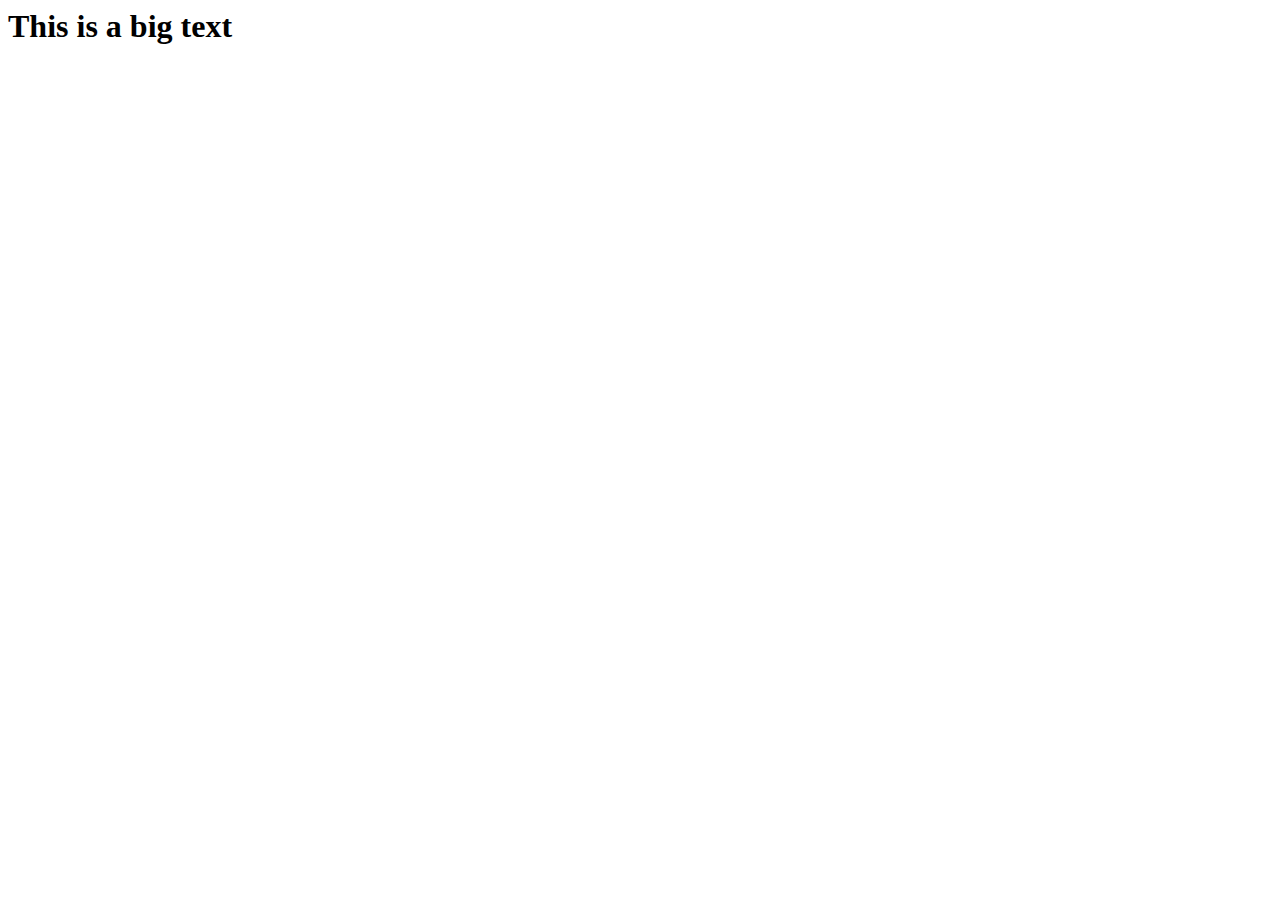
==== Attempt_3/index.html @ 66216ac2 "More attempts failed" ====
<html>

    <head>
        <link rel="stylesheet" href="index.css">
        <title>This is the title</title>
    </head>

    <body>
        <h1>This is a big text</h1>
        <script src="https://d3js.org/d3.v5.min.js"></script>
        <script src="index.js"></script>

        <script>

            var margin = {top: 20, right: 20, bottom: 70, left: 40},
                width = 600 - margin.left - margin.right,
                height = 300 - margin.top - margin.bottom;
            
            // Parse the date / time
            var	parseDate = d3.time.format("%Y-%m").parse;
            
            var x = d3.scale.ordinal().rangeRoundBands([0, width], .05);
            
            var y = d3.scale.linear().range([height, 0]);
            
            var xAxis = d3.svg.axis()
                .scale(x)
                .orient("bottom")
                .tickFormat(d3.time.format("%Y-%m"));
            
            var yAxis = d3.svg.axis()
                .scale(y)
                .orient("left")
                .ticks(10);
            
            var svg = d3.select("body").append("svg")
                .attr("width", width + margin.left + margin.right)
                .attr("height", height + margin.top + margin.bottom)
              .append("g")
                .attr("transform", 
                      "translate(" + margin.left + "," + margin.top + ")");
            
            d3.csv("bar-data.csv", function(error, data) {
            
                data.forEach(function(d) {
                    d.date = parseDate(d.date);
                    d.value = +d.value;
                });
                
              x.domain(data.map(function(d) { return d.date; }));
              y.domain([0, d3.max(data, function(d) { return d.value; })]);
            
              svg.append("g")
                  .attr("class", "x axis")
                  .attr("transform", "translate(0," + height + ")")
                  .call(xAxis)
                .selectAll("text")
                  .style("text-anchor", "end")
                  .attr("dx", "-.8em")
                  .attr("dy", "-.55em")
                  .attr("transform", "rotate(-90)" );
            
              svg.append("g")
                  .attr("class", "y axis")
                  .call(yAxis)
                .append("text")
                  .attr("transform", "rotate(-90)")
                  .attr("y", 6)
                  .attr("dy", ".71em")
                  .style("text-anchor", "end")
                  .text("Value ($)");
            
              svg.selectAll("bar")
                  .data(data)
                .enter().append("rect")
                  .style("fill", "steelblue")
                  .attr("x", function(d) { return x(d.date); })
                  .attr("width", x.rangeBand())
                  .attr("y", function(d) { return y(d.value); })
                  .attr("height", function(d) { return height - y(d.value); });
            
            });
            
            </script>

        
        

    </body>

</html>
---- Attempt_3/index.css ----
.axis {
    font: 10px sans-serif;
  }

  .axis path,
  .axis line {
    fill: none;
    stroke: #000;
    shape-rendering: crispEdges;
  }
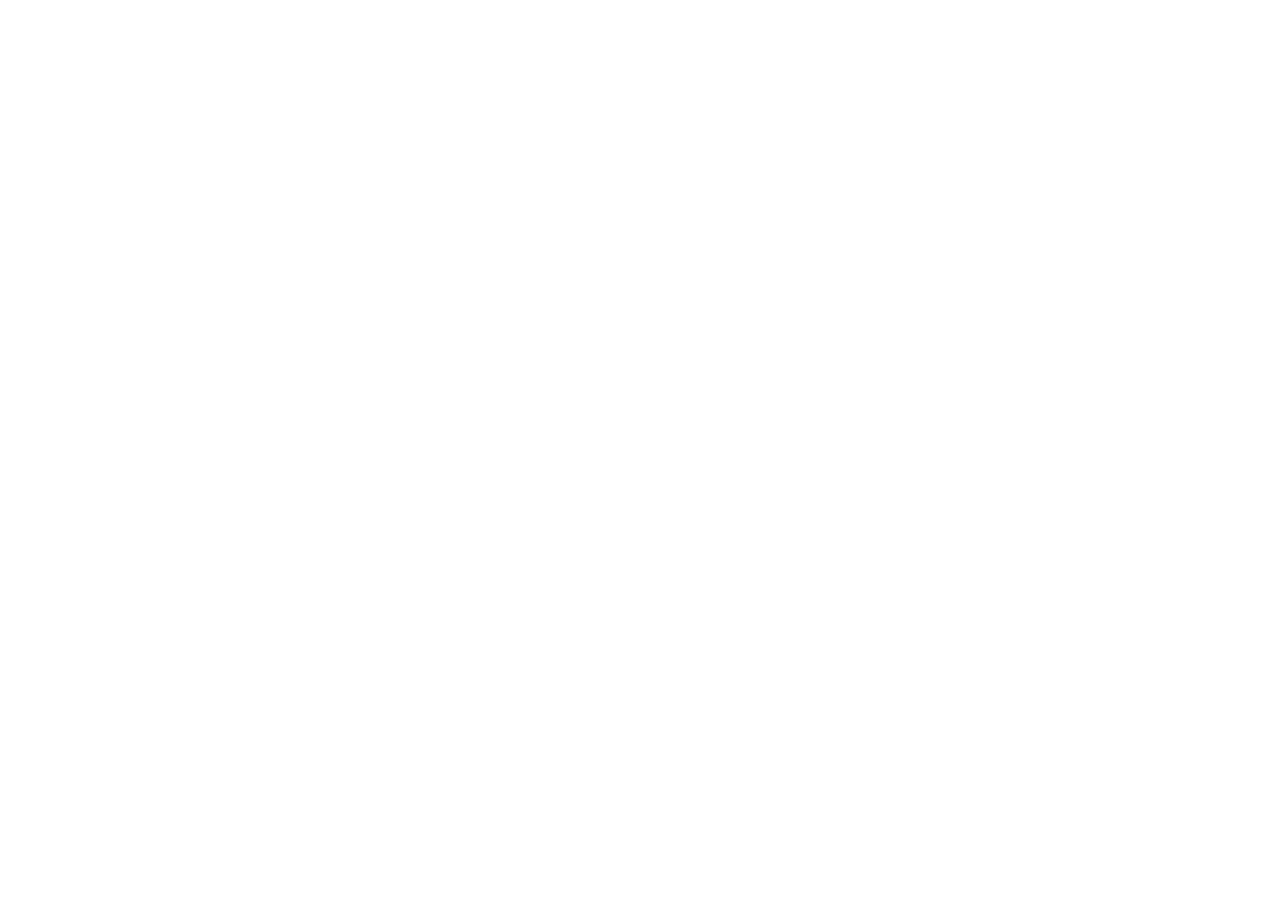
==== commit 2a8fe25b: "I dont know" ====
--- a/Attempt_3/index.html
+++ b/Attempt_3/index.html
@@ -6,85 +6,45 @@
     </head>
 
     <body>
-        <h1>This is a big text</h1>
-        <script src="https://d3js.org/d3.v5.min.js"></script>
-        <script src="index.js"></script>
+        <script type='text/javascript' src="https://d3js.org/d3.v5.min.js"></script>
+        <script type='text/javascript' src="d3.parcoords.js"></script>
+        <link rel="stylesheet" type="text/css" href="d3.parcoords.css">
+        <div id="example" class="parcoords" style="width:360px;height:150px"></div>
 
         <script>
+            var data = [
+                [0, -0, 0, 0, 0, 3],
+                [1, -1, 1, 2, 1, 6],
+                [2, -2, 4, 4, 0.5, 2],
+                [3, -3, 9, 6, 0.33, 4],
+                [4, -4, 16, 8, 0.25, 9]
+            ];
 
-            var margin = {top: 20, right: 20, bottom: 70, left: 40},
-                width = 600 - margin.left - margin.right,
-                height = 300 - margin.top - margin.bottom;
-            
-            // Parse the date / time
-            var	parseDate = d3.time.format("%Y-%m").parse;
-            
-            var x = d3.scale.ordinal().rangeRoundBands([0, width], .05);
-            
-            var y = d3.scale.linear().range([height, 0]);
-            
-            var xAxis = d3.svg.axis()
-                .scale(x)
-                .orient("bottom")
-                .tickFormat(d3.time.format("%Y-%m"));
-            
-            var yAxis = d3.svg.axis()
-                .scale(y)
-                .orient("left")
-                .ticks(10);
-            
-            var svg = d3.select("body").append("svg")
-                .attr("width", width + margin.left + margin.right)
-                .attr("height", height + margin.top + margin.bottom)
-              .append("g")
-                .attr("transform", 
-                      "translate(" + margin.left + "," + margin.top + ")");
-            
-            d3.csv("bar-data.csv", function(error, data) {
-            
-                data.forEach(function(d) {
-                    d.date = parseDate(d.date);
-                    d.value = +d.value;
-                });
-                
-              x.domain(data.map(function(d) { return d.date; }));
-              y.domain([0, d3.max(data, function(d) { return d.value; })]);
-            
-              svg.append("g")
-                  .attr("class", "x axis")
-                  .attr("transform", "translate(0," + height + ")")
-                  .call(xAxis)
-                .selectAll("text")
-                  .style("text-anchor", "end")
-                  .attr("dx", "-.8em")
-                  .attr("dy", "-.55em")
-                  .attr("transform", "rotate(-90)" );
-            
-              svg.append("g")
-                  .attr("class", "y axis")
-                  .call(yAxis)
-                .append("text")
-                  .attr("transform", "rotate(-90)")
-                  .attr("y", 6)
-                  .attr("dy", ".71em")
-                  .style("text-anchor", "end")
-                  .text("Value ($)");
-            
-              svg.selectAll("bar")
-                  .data(data)
-                .enter().append("rect")
-                  .style("fill", "steelblue")
-                  .attr("x", function(d) { return x(d.date); })
-                  .attr("width", x.rangeBand())
-                  .attr("y", function(d) { return y(d.value); })
-                  .attr("height", function(d) { return height - y(d.value); });
-            
+
+
+            d3.csv("bar-data.csv", function (data) {
+                var colorgen = d3.scale.ordinal()
+                    .range(["#a6cee3", "#1f78b4"]);
+
+                var color = function (d) { return colors(d.group); };
+
+                var parcoords = d3.parcoords()("#example-progressive")
+                    .data(data)
+                    .hideAxis(["name"])
+                    .color(color)
+                    .alpha(0.25)
+                    .composite("darken")
+                    .margin({ top: 24, left: 150, bottom: 12, right: 0 })
+                    .mode("queue")
+                    .render()
+                    .brushMode("1D-axes");  // enable brushing
+
+                parcoords.svg.selectAll("text")
+                    .style("font", "10px sans-serif");
             });
-            
-            </script>
+        </script>
 
-        
-        
+
 
     </body>
 
--- a/Attempt_3/index.css
+++ b/Attempt_3/index.css
@@ -7,4 +7,5 @@
     fill: none;
     stroke: #000;
     shape-rendering: crispEdges;
+    
   }--- a/Attempt_3/d3.parcoords.css
+++ b/Attempt_3/d3.parcoords.css
@@ -0,0 +1,32 @@
+.parcoords > canvas {
+    font: 14px sans-serif;
+    position: absolute;
+  }
+  .parcoords > canvas {
+    pointer-events: none;
+  }
+  .parcoords text.label {
+    cursor: default;
+  }
+  .parcoords rect.background:hover {
+    fill: rgba(120,120,120,0.2);
+  }
+  .parcoords canvas {
+    opacity: 1;
+    transition: opacity 0.3s;
+    -moz-transition: opacity 0.3s;
+    -webkit-transition: opacity 0.3s;
+    -o-transition: opacity 0.3s;
+  }
+  .parcoords canvas.faded {
+    opacity: 0.25;
+  }
+  .parcoords {
+    -webkit-touch-callout: none;
+    -webkit-user-select: none;
+    -khtml-user-select: none;
+    -moz-user-select: none;
+    -ms-user-select: none;
+    user-select: none;
+    background-color: white;
+  }